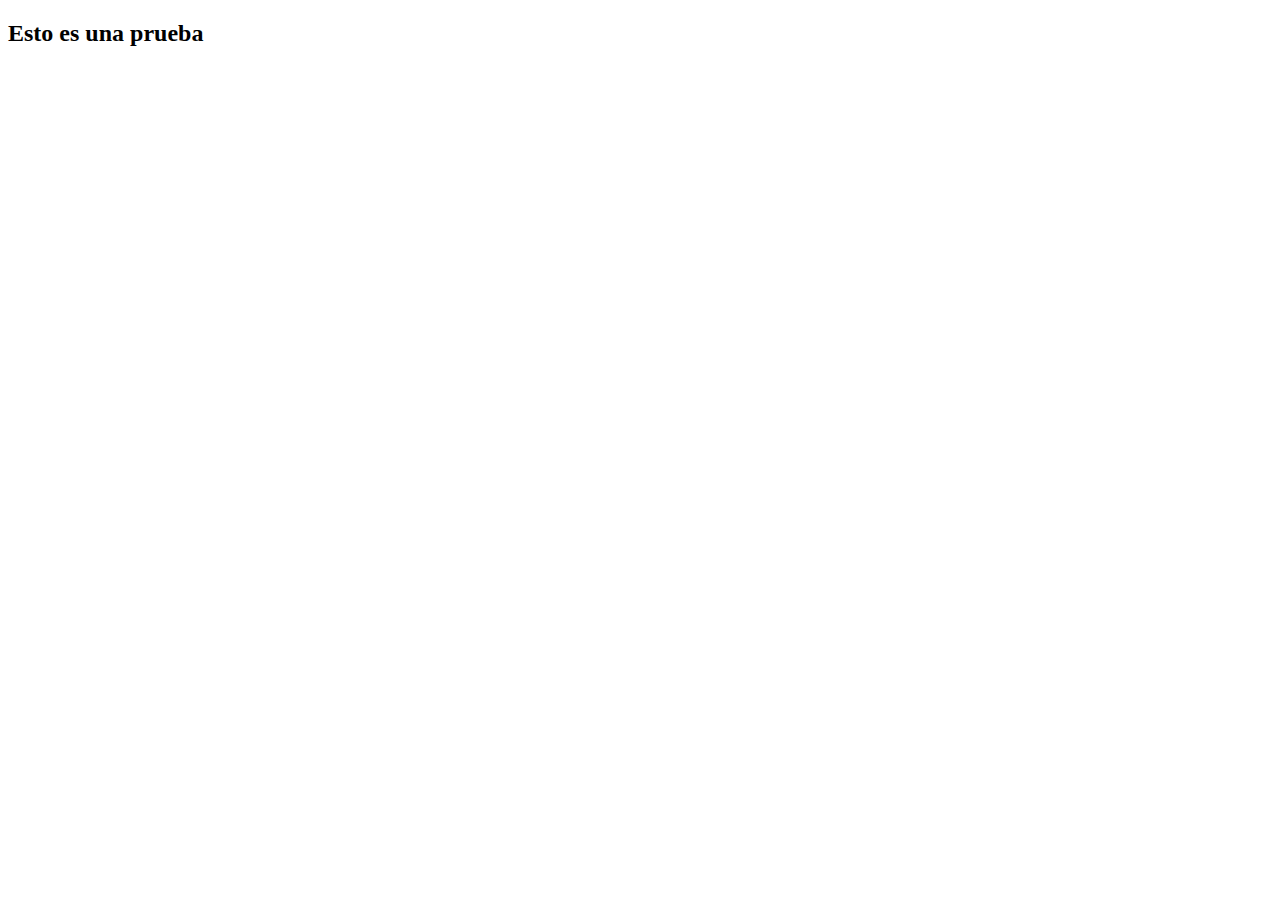
==== index.html @ cd226fa0 "index.html agregado" ====
<!DOCTYPE html>
<html lang="en">
<head>
    <meta charset="UTF-8">
    <meta http-equiv="X-UA-Compatible" content="IE=edge">
    <meta name="viewport" content="width=device-width, initial-scale=1.0">
    <title>Document</title>
</head>
<body>
    <h2>Esto es una prueba</h2>
</body>
</html>
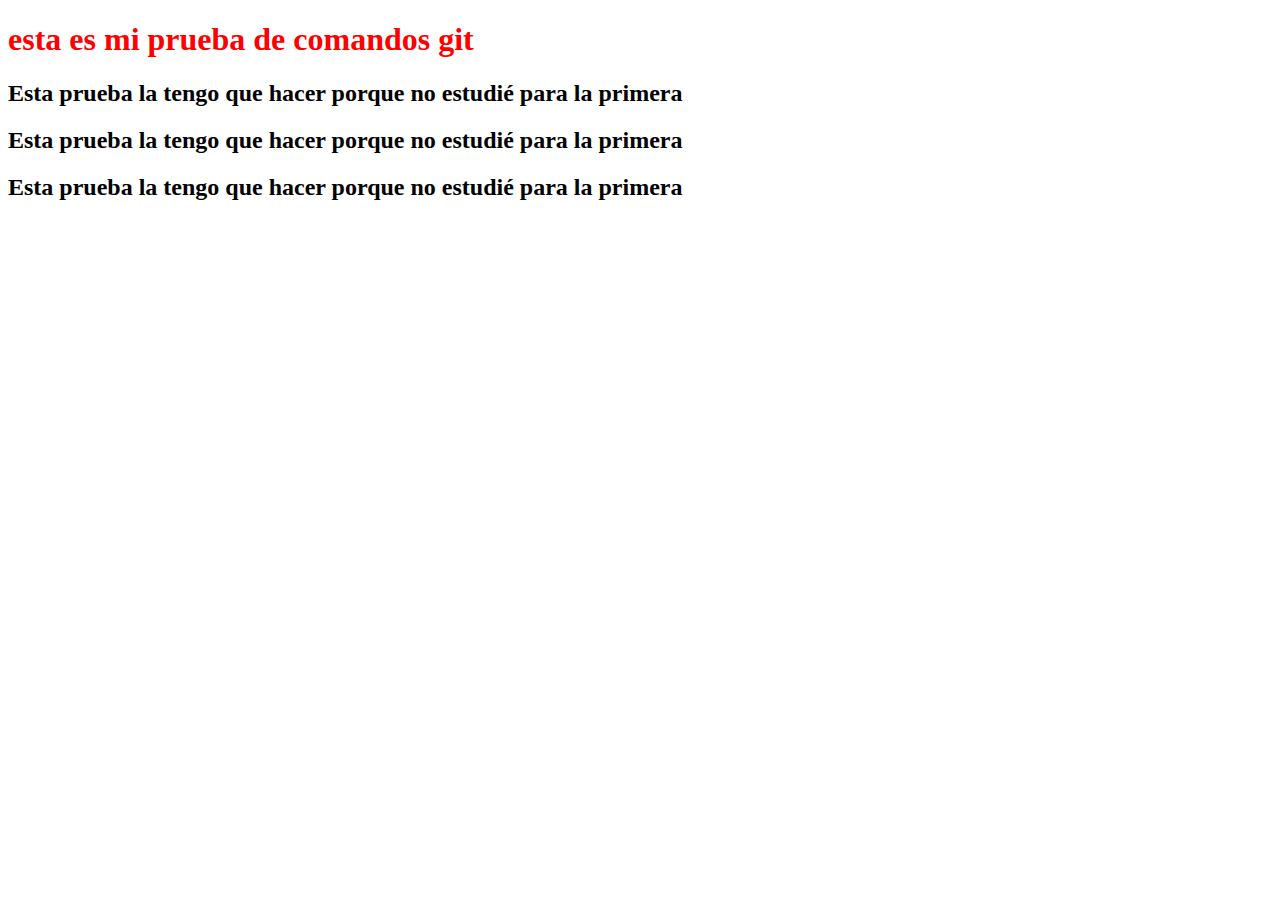
==== commit 616ebe66: "index.html modificado" ====
--- a/index.html
+++ b/index.html
@@ -5,8 +5,15 @@
     <meta http-equiv="X-UA-Compatible" content="IE=edge">
     <meta name="viewport" content="width=device-width, initial-scale=1.0">
     <title>Document</title>
+    <link rel="stylesheet" href="/recuperativo/css/estilo.css">
 </head>
 <body>
-    <h2>Esto es una prueba</h2>
+    <h1>esta es mi prueba de comandos git</h1>
+    <h2>Esta prueba la tengo que hacer porque
+        no estudié para la primera</h2>
+        <h2>Esta prueba la tengo que hacer porque
+            no estudié para la primera</h2>
+            <h2>Esta prueba la tengo que hacer porque
+                no estudié para la primera</h2>
 </body>
 </html>--- a/recuperativo/css/estilo.css
+++ b/recuperativo/css/estilo.css
@@ -0,0 +1,4 @@
+h1{
+    color:red;
+    font-weight: bold;
+}